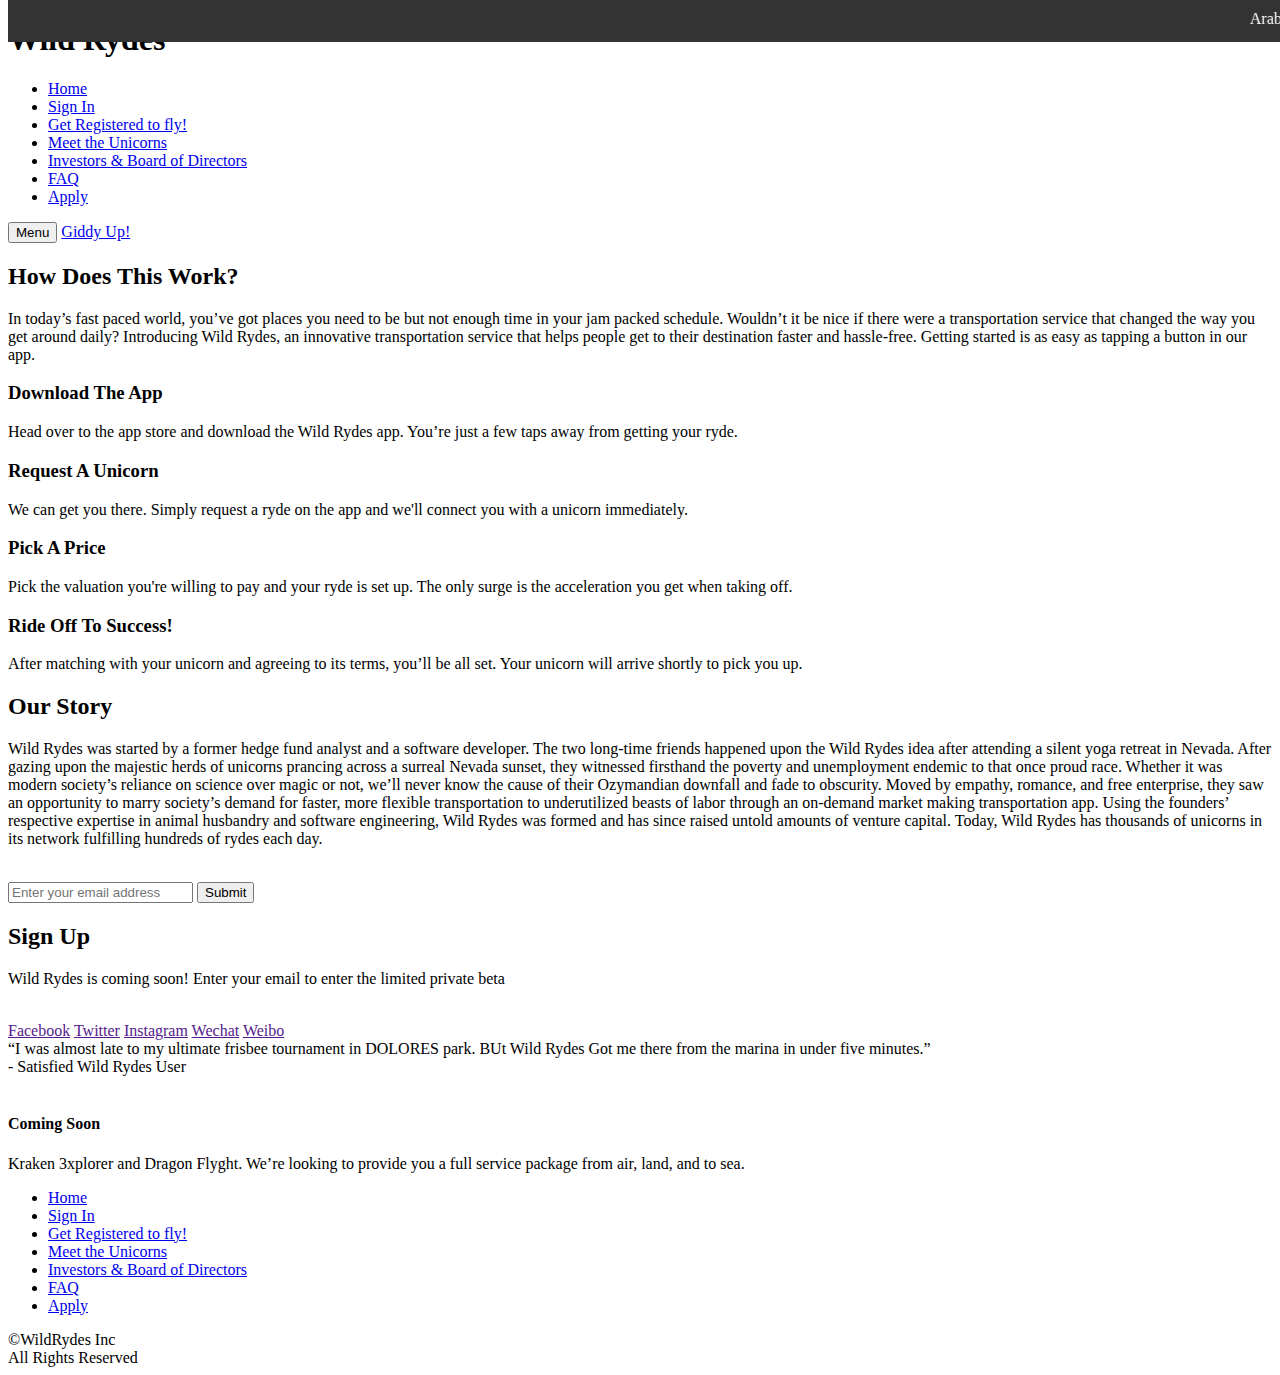
==== index.html @ 3c392597 "added stock ticker" ====
<!doctype html>
<html class="no-js" lang="">
<head>
  <meta charset="utf-8">
  <meta name="description" content="">
  <meta name="viewport" content="width=device-width, initial-scale=1">
  <title>Wild Rydes</title>

  <link rel="stylesheet" href="css/font.css">
  <link rel="stylesheet" href="css/main.css">

  <script src="js/vendor/modernizr.js"></script>

  <style>
    #stock-ticker {
      background-color: #333;
      color: #fff;
      padding: 10px;
      overflow: hidden;
      position: fixed;
      width: 100%;
      top: 0;
      z-index: 1000;
    }

    .stock-price {
      display: inline-block;
      margin-right: 20px;
    }

  </style>
</head>
<body class="page-home">
  <div id="stock-ticker">

    <marquee behavior="scroll" direction="left" onmouseover="this.stop();" onmouseout="this.start();">
      <div class="stock-price">Arabian <span class="percentage"></span></div>
      <div class="stock-price">Thoroughbred <span class="percentage"></span></div>
      <div class="stock-price">Clydesdale <span class="percentage"></span></div>
      <div class="stock-price">Appaloosa <span class="percentage"></span></div>
      <div class="stock-price">Unicorn <span class="percentage"></span></div>
      <div class="stock-price">Pegasus <span class="percentage"></span></div>
      <div class="stock-price">Centaur <span class="percentage"></span></div>
      <div class="stock-price">Two Guys in a Horse Costume <span class="percentage"></span></div>
      <div class="stock-price">Death <span class="percentage"></span></div>
      <div class="stock-price">War <span class="percentage"></span></div>
      <div class="stock-price">Famine <span class="percentage"></span></div>
      <div class="stock-price">Conquest <span class="percentage"></span></div>
    </marquee>
  </div>
  
  <script>
  function updatePercentage(element) {
    const percentage = Math.random() * 10;
    const formattedPercentage = percentage.toFixed(2);
  
    // set random update interval
    const randomInterval = Math.floor(Math.random() * 2000) + 1000; 
    setTimeout(() => updatePercentage(element), randomInterval);
  
    // make percentage red or green
    const color = percentage < 5 ? 'green' : 'red';
    element.querySelector('.percentage').innerHTML = `  <span style="color: ${color};">${formattedPercentage}%</span>`;
  }
  
  const stockPrices = document.querySelectorAll('.stock-price');
  
  stockPrices.forEach(element => updatePercentage(element));
  </script>
  
  
  <header class="site-header">
    <h1 class="title">Wild Rydes</h1>
    <nav class="site-nav">
      <ul>
        <li><a href="index.html">Home</a></li>
        <li><a href="signin.html">Sign In</a></li>
        <li><a href="register.html">Get Registered to fly!</a></li>
        <li><a href="unicorns.html">Meet the Unicorns</a></li>
        <li><a href="investors.html">Investors &amp; Board of Directors</a></li>
        <li><a href="faq.html">FAQ</a></li>
        <li><a href="apply.html">Apply</a></li>
      </ul>
    </nav>
    <button type="button" class="btn-menu"><span>Menu</span></button>
    <a class="home-button" href="/register.html">Giddy Up!</a>
  </header>

  <section class="home-about">
    <div class="row column large-9 xlarge-6 xxlarge-4">
      <h2 class="section-title">How Does This Work?</h2>
      <p class="content">
        In today’s fast paced world, you’ve got places you need to be but not enough time in your jam packed schedule. Wouldn’t it be nice if there were a transportation service that changed the way you get around daily? Introducing Wild Rydes, an innovative transportation service that helps people get to their destination faster and hassle-free. Getting started is as easy as tapping a button in our app.
      </p>
    </div>

    <div class="row medium-up-2 large-up-4">
      <div class="column">
        <div class="home-about-block">
          <h3 class="title icon-download">Download The App</h3>
          <p class="content">Head over to the app store and download the Wild Rydes app. You’re just a few taps away from getting your ryde.</p>
        </div>
      </div>

      <div class="column">
        <div class="home-about-block">
          <h3 class="title icon-unicorn">Request A Unicorn</h3>
          <p class="content">We can get you there. Simply request a ryde on the app and we'll connect you with a unicorn immediately.</p>
        </div>
      </div>

      <div class="column">
        <div class="home-about-block">
          <h3 class="title icon-price">Pick A Price</h3>
          <p class="content">Pick the valuation you're willing to pay and your ryde is set up. The only surge is the acceleration you get when taking off.</p>
        </div>
      </div>

      <div class="column">
        <div class="home-about-block">
          <h3 class="title icon-success">Ride Off To Success!</h3>
          <p class="content">After matching with your unicorn and agreeing to its terms, you’ll be all set. Your unicorn will arrive shortly to pick you up.</p>
        </div>
      </div>
    </div>
  </section>

  <section class="home-story">
    <div class="row column large-9 xlarge-6 xxlarge-4">
      <h2 class="section-title">Our Story</h2>
      <p class="content">
        Wild Rydes was started by a former hedge fund analyst and a software developer. The two long-time friends happened upon the Wild Rydes idea after attending a silent yoga retreat in Nevada. After gazing upon the majestic herds of unicorns prancing across a surreal Nevada sunset, they witnessed firsthand the poverty and unemployment endemic to that once proud race. Whether it was modern society’s reliance on science over magic or not, we’ll never know the cause of their Ozymandian downfall and fade to obscurity. Moved by empathy, romance, and free enterprise, they saw an opportunity to marry society’s demand for faster, more flexible transportation to underutilized beasts of labor through an on-demand market making transportation app. Using the founders’ respective expertise in animal husbandry and software engineering, Wild Rydes was formed and has since raised untold amounts of venture capital. Today, Wild Rydes has thousands of unicorns in its network fulfilling hundreds of rydes each day.
      </p>
    </div>
  </section>

  <section class="home-sign-up">
    <div class="row column">
      <img class="icon-w" src="images/wr-home-W.png" alt="">

      <form onsubmit="javascript:void(0);">
        <input type="email" placeholder="Enter your email address">
        <button type="button">Submit</button>
      </form>

      <h2 class="section-title">Sign Up</h2>

      <p class="content">Wild Rydes is coming soon! Enter your email to enter the limited private beta</p>

      <div class="apps">
        <a class="app-icon" href=""><img src="images/wr-home-apple.png" alt=""></a>
        <a class="app-icon" href=""><img src="images/wr-home-google.png" alt=""></a>
        <a class="app-icon" href=""><img src="images/wr-home-blackberry.png" alt=""></a>
        <a class="app-icon" href=""><img src="images/wr-home-Xiaomi.png" alt=""></a>
      </div>

      <div class="social">
        <a class="icon-fb" href="">Facebook</a>
        <a class="icon-tw" href="">Twitter</a>
        <a class="icon-ig" href="">Instagram</a>
        <a class="icon-wc" href="">Wechat</a>
        <a class="icon-wb" href="">Weibo</a>
      </div>
    </div>
  </section>

  <section class="home-quote">
    <div class="row column medium-8 xxlarge-6">
      <div class="quote-wrap">
        <div class="quote">
          “I was almost late to my ultimate frisbee tournament in DOLORES park. BUt Wild Rydes Got me there from the marina in under five minutes.”
        </div>
        <div class="quoter">- Satisfied Wild Rydes User</div>
      </div>
    </div>
  </section>

  <section class="kraken-callout">
    <div class="row">
      <div class="columns medium-6 xxlarge-4 xxlarge-offset-2">
        <img src="images/wr-home-kraken.png" alt="">
      </div>

      <div class="columns medium-6 xlarge-5 xxlarge-4">
        <h4 class="title">Coming Soon</h4>
        <p class="content">
          Kraken 3xplorer and Dragon Flyght. We’re looking to provide you a full service package from air, land, and to sea.
        </p>
      </div>
    </div>
  </section>

  <footer class="site-footer">
    <div class="row column">
      <nav class="footer-nav">
        <ul>
          <li><a href="index.html">Home</a></li>
          <li><a href="signin.html">Sign In</a></li>
          <li><a href="register.html">Get Registered to fly!</a></li>
          <li><a href="unicorns.html">Meet the Unicorns</a></li>
          <li><a href="investors.html">Investors & Board of Directors</a></li>
          <li><a href="faq.html">FAQ</a></li>
          <li><a href="apply.html">Apply</a></li>
        </ul>
      </nav>
    </div>

    <div class="row column">
      <div class="footer-legal">
        &copy;WildRydes Inc<br>
        All Rights Reserved
      </div>
    </div>
  </footer>

  <script src="js/vendor.js"></script>

  <script src="js/main.js"></script>

  
</body>
</html>
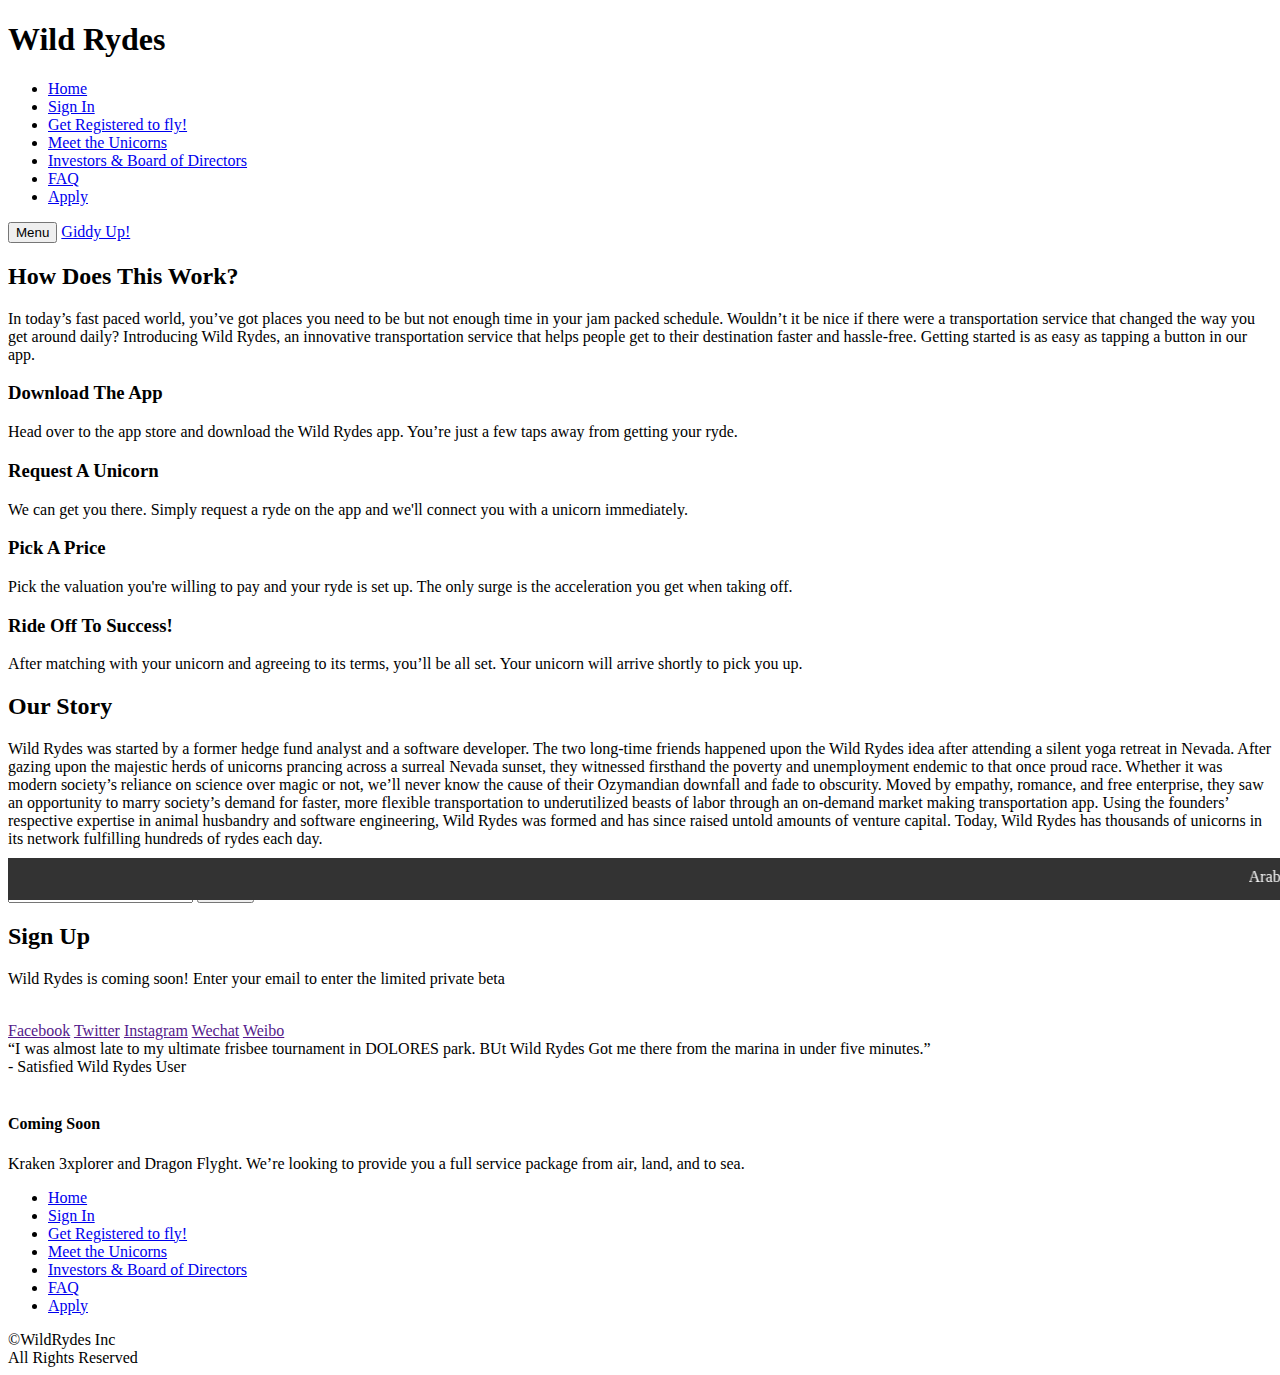
==== commit e76962c9: "made adjustments" ====
--- a/index.html
+++ b/index.html
@@ -19,7 +19,7 @@
       overflow: hidden;
       position: fixed;
       width: 100%;
-      top: 0;
+      bottom: 0;
       z-index: 1000;
     }
 
@@ -36,12 +36,12 @@
     <marquee behavior="scroll" direction="left" onmouseover="this.stop();" onmouseout="this.start();">
       <div class="stock-price">Arabian <span class="percentage"></span></div>
       <div class="stock-price">Thoroughbred <span class="percentage"></span></div>
+      <div class="stock-price">Two Guys in a Horse Costume <span class="percentage"></span></div>
       <div class="stock-price">Clydesdale <span class="percentage"></span></div>
       <div class="stock-price">Appaloosa <span class="percentage"></span></div>
       <div class="stock-price">Unicorn <span class="percentage"></span></div>
       <div class="stock-price">Pegasus <span class="percentage"></span></div>
       <div class="stock-price">Centaur <span class="percentage"></span></div>
-      <div class="stock-price">Two Guys in a Horse Costume <span class="percentage"></span></div>
       <div class="stock-price">Death <span class="percentage"></span></div>
       <div class="stock-price">War <span class="percentage"></span></div>
       <div class="stock-price">Famine <span class="percentage"></span></div>
@@ -62,7 +62,13 @@
     const color = percentage < 5 ? 'green' : 'red';
     element.querySelector('.percentage').innerHTML = `  <span style="color: ${color};">${formattedPercentage}%</span>`;
   }
-  
+  const marquee = document.querySelector('marquee');
+
+  // clone the original elements and append them to the marquee to create seamless scroll
+  const originalElements = Array.from(document.querySelectorAll('.stock-price'));
+  const clonedElements = originalElements.map(original => original.cloneNode(true));
+  marquee.append(...clonedElements);
+
   const stockPrices = document.querySelectorAll('.stock-price');
   
   stockPrices.forEach(element => updatePercentage(element));
